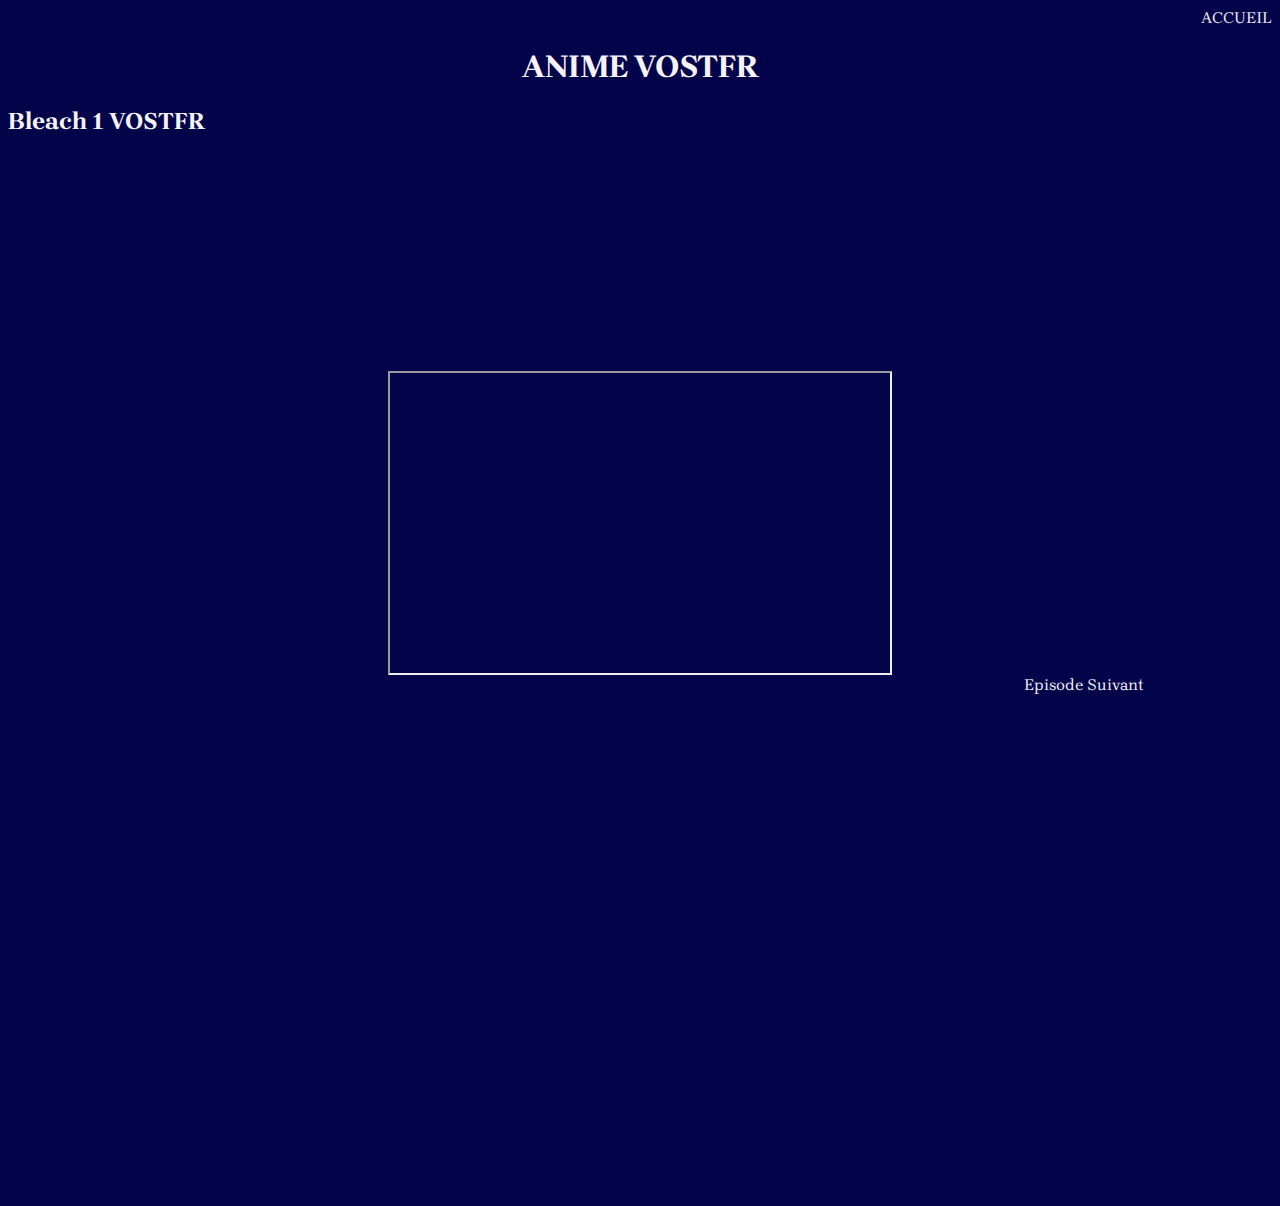
==== stream/bleach1.html @ 7178cf9a "Add files via upload" ====
<!DOCTYPE html>
<html lang="fr">
    <!-- tout ce qui est en dehors de la page -->
<head>
    <meta charset="UTF-8" />
    <meta http-equiv="X-UA-Compatible" content="IE=edge" />
    <meta name="viewport" content="width=device-width, initial-scale=1.0" />
    <!--le titre de la page -->  
    <title>anime vostfr</title>
    <!-- pour l'icone de page -->
    <link rel="shortcut icon" href="ICHIGO LOGO copie.png
    ">
    <link rel="stylesheet" href="bleach1.css">


</head>
<!-- interieur de page -->
<body>
    <section>
       
        <div class="page-daccueil">
                <a class="page-daccueil" href="page d'accueil.html">ACCUEIL</a>
        </div>
       
        <div>
            <h1>
                ANIME VOSTFR
            </h1>
        </div>
        <div>
        <h2>
            <strong>Bleach 1 VOSTFR</strong>
        </h2>
        </div>
    </section>
    <br>
    <br>
    <br>
    <br>

 
  
    </section>

     <iframe id="playerDF" class="w-full z-600 h-64 mt-2 mb-76 overflow-hidden overflow-x-hidden overflow-y-hidden" 
     src="https://video.sibnet.ru/shell.php?videoid=4844965" 
     sandbox="allow-forms allow-pointer-lock allow-same-origin allow-scripts allow-top-navigation" onload="this.onload=null;" 
     allow="accelerometer; autoplay; clipboard-write; encrypted-media; gyroscope; picture-in-picture" allowfullscreen="" width="500" height="300"></iframe>

    </section>

    <div class="episode-suivant">
        <a class="episode-suivant" href="bleach2.html">Episode Suivant</a>
    </div>

    <style>
        .espace{
            line-height: 30em;
        }
    </style>
    <div class="espace">
        <p>
            voila
        </p>
    </div>

</body>
</html>
---- stream/bleach1.css ----
@import url('https://fonts.googleapis.com/css2?family=Brygada+1918:ital,wght@1,700&display=swap');

body{
    background: url(Capture\ d’écran\ 2023-12-05\ à\ 17.10.27\ copie\ 3.png);
    background-repeat: no-repeat;
    background-position: center;
    background-color: rgb(3, 3, 73);

}
.video1{
    display: flex;
  justify-content: center;
  align-items: center;
    
}
h2{
    color: rgb(245, 242, 248);
    font-family: 'Brygada 1918', serif;
}

h1{
    text-align: center;
    text-shadow: 5cap;
    color: rgb(245, 242, 248);
    font-family: 'Brygada 1918', serif;
}
.episode-suivant{
    text-align: right;
    color:rgb(245, 242, 248) ;
    text-decoration: none;
    font-family: 'Brygada 1918', serif;
    margin-right: 4rem;

}

.page-daccueil{
    text-decoration: none;
    color: rgb(242, 239, 245);
    font-family: 'Brygada 1918', serif;
    text-align: right;

}

.espace{
    color: rgb(3, 3, 73);
}
#playerDF{
    display: block;
    margin: 0 auto;
    margin-top: 9rem;
}
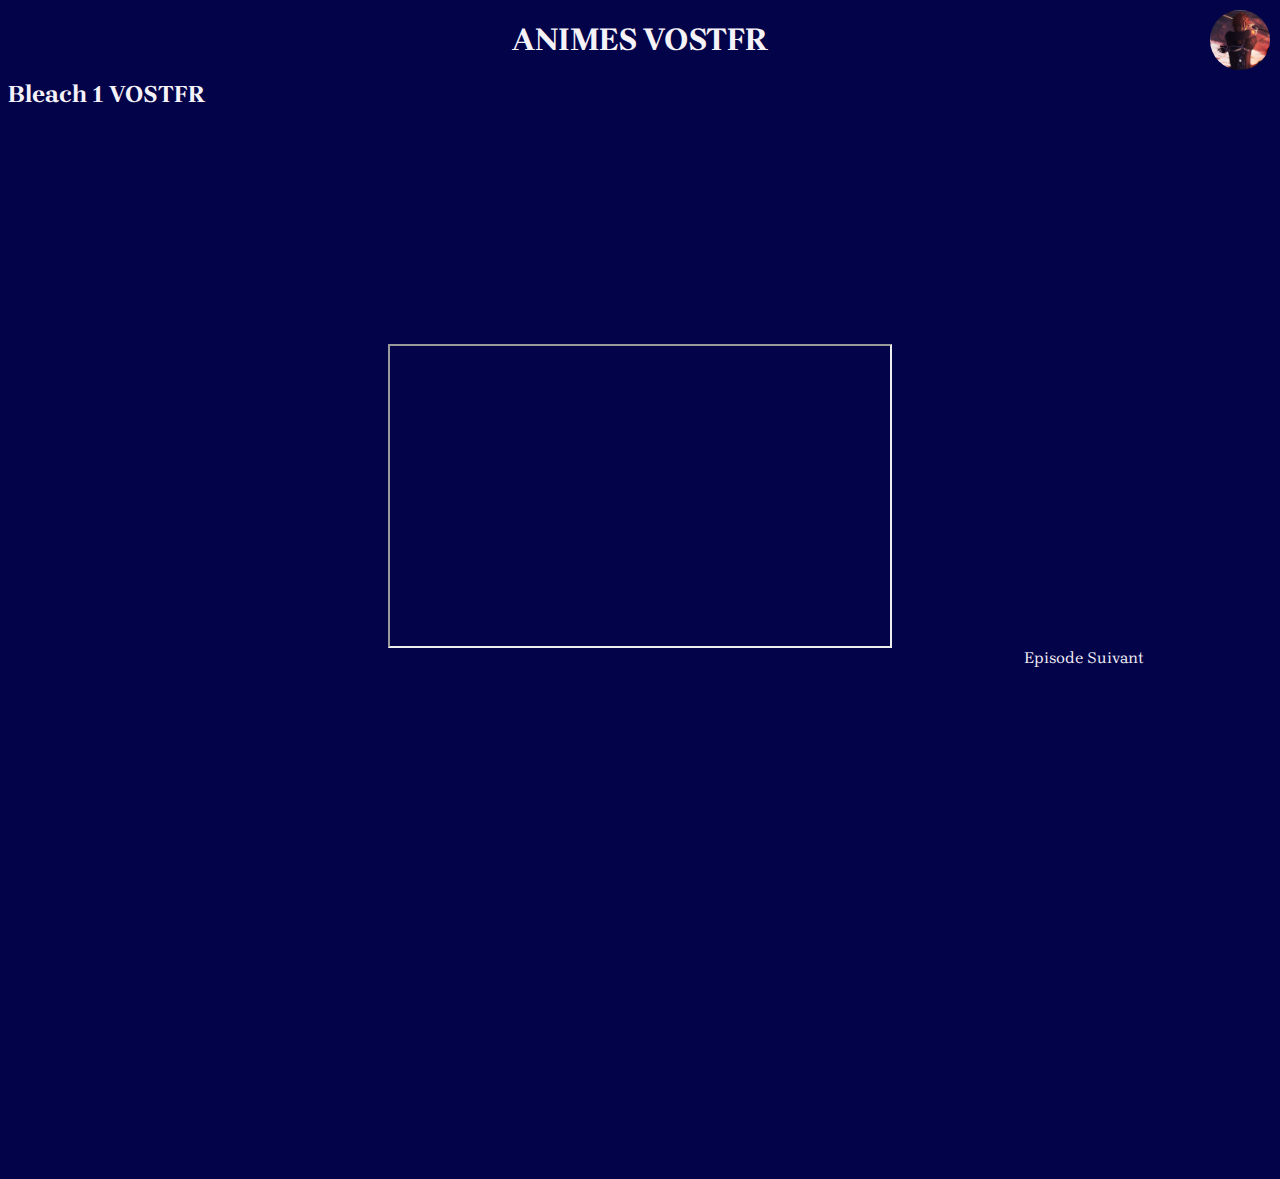
==== commit f601dcd4: "Add files via upload" ====
--- a/stream/bleach1.html
+++ b/stream/bleach1.html
@@ -18,14 +18,11 @@
 <body>
     <section>
        
-        <div class="page-daccueil">
-                <a class="page-daccueil" href="page d'accueil.html">ACCUEIL</a>
-        </div>
-       
-        <div>
-            <h1>
-                ANIME VOSTFR
-            </h1>
+        <div class="accueil">
+            <h1>ANIMES VOSTFR</h1>
+            <span id="circle">
+                <a href="page d'accueil.html" id="circle1"></a>
+            </span>
         </div>
         <div>
         <h2>
--- a/stream/bleach1.css
+++ b/stream/bleach1.css
@@ -4,6 +4,7 @@
     background: url(Capture\ d’écran\ 2023-12-05\ à\ 17.10.27\ copie\ 3.png);
     background-repeat: no-repeat;
     background-position: center;
+    background-size: cover;
     background-color: rgb(3, 3, 73);
 
 }
@@ -33,12 +34,18 @@
 
 }
 
-.page-daccueil{
-    text-decoration: none;
-    color: rgb(242, 239, 245);
-    font-family: 'Brygada 1918', serif;
-    text-align: right;
-
+#circle1{
+    height: 60px;
+    width: 60px;
+    background: url(ICHIGO\ LOGO.png);
+    background-repeat: no-repeat;
+    background-size: cover;
+    position: absolute;
+    border-radius: 150px;
+    top: 0;
+    right: 0;
+    margin-right: 10px;
+    margin-top: 10px;
 }
 
 .espace{
